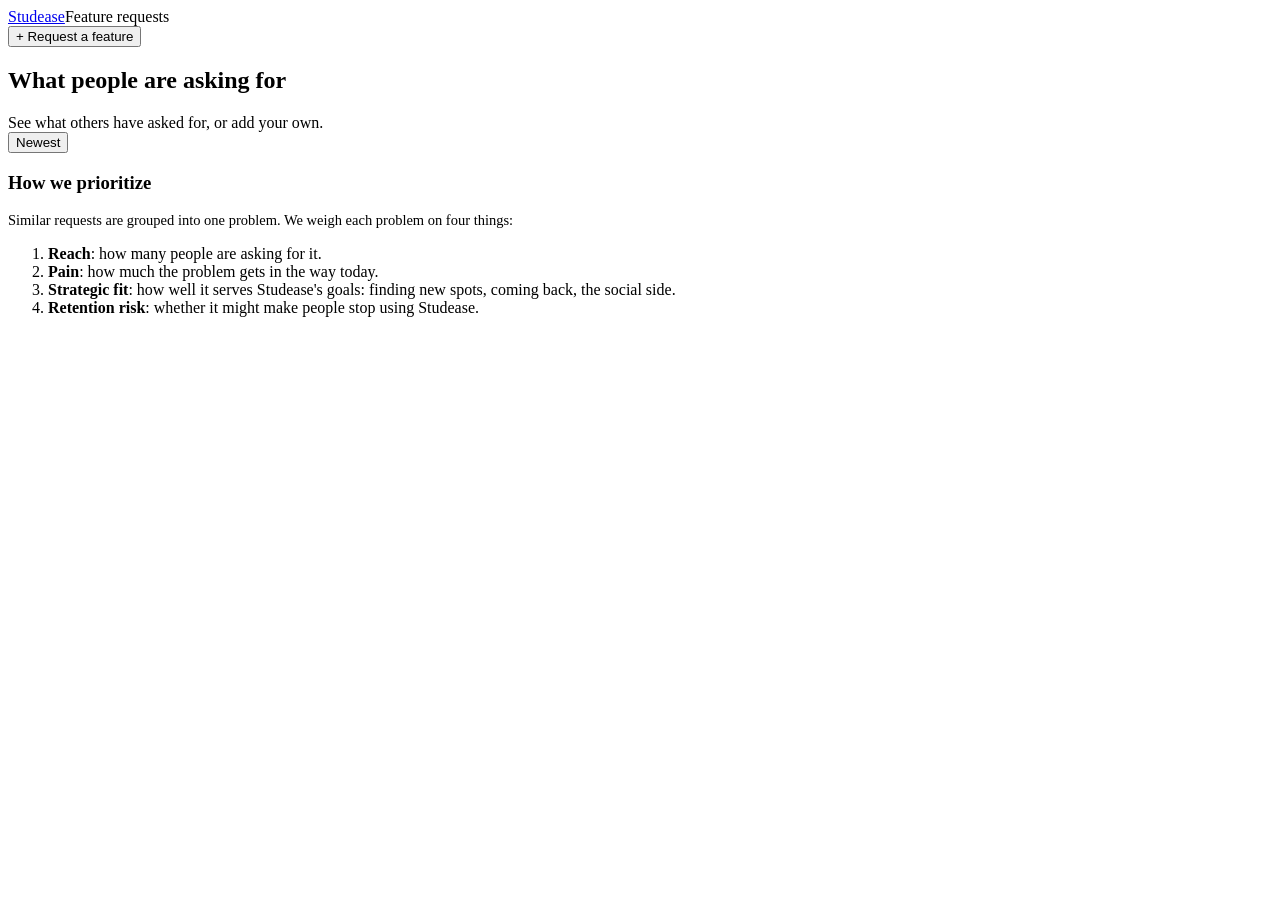
==== src/Feedback.Api/wwwroot/index.html @ 36d38425 "Walking skeleton: submit a Feature Request and see it on the board (#18) .NET 9 minimal API (src/Fee" ====
<!doctype html>
<html lang="en">
<head>
<meta charset="utf-8">
<meta name="viewport" content="width=device-width, initial-scale=1">
<title>Studease Feature Requests</title>
<link rel="preconnect" href="https://fonts.googleapis.com">
<link rel="preconnect" href="https://fonts.gstatic.com" crossorigin>
<link href="https://fonts.googleapis.com/css2?family=Fraunces:ital,opsz,wght@0,9..144,300..900;1,9..144,300..900&family=Pacifico&display=swap" rel="stylesheet">
<link rel="stylesheet" href="/css/portal.css">
</head>
<body data-page="board">
<div class="page reveal">
  <header>
    <div class="left"><a class="wordmark" href="/">Studease</a><span class="label">Feature requests</span></div>
    <button class="btn" type="button" data-open-form>+ Request a feature</button>
  </header>

  <section class="intro">
    <div>
      <h1>What people are asking for</h1>
      <p class="muted" style="margin:6px 0 0">See what others have asked for, or add your own.</p>
    </div>
    <span class="sketch sk-books" aria-hidden="true"></span>
  </section>

  <div class="tabs cats" role="tablist" aria-label="Category" id="cats"></div>
  <div class="sort">
    <span class="caption" id="count" aria-live="polite"></span>
    <div class="tabs" aria-label="Sort">
      <button class="tab" type="button" aria-selected="true">Newest</button>
    </div>
  </div>
  <div id="list"></div>

  <section class="howto">
    <h3>How we prioritize</h3>
    <p class="muted" style="margin:6px 0 0;font-size:14.5px">Similar requests are grouped into one problem. We weigh each problem on four things:</p>
    <ol>
      <li><b>Reach</b>: how many people are asking for it.</li>
      <li><b>Pain</b>: how much the problem gets in the way today.</li>
      <li><b>Strategic fit</b>: how well it serves Studease's goals: finding new spots, coming back, the social side.</li>
      <li><b>Retention risk</b>: whether it might make people stop using Studease.</li>
    </ol>
  </section>
</div>
<script type="module" src="/js/board.js"></script>
</body>
</html>
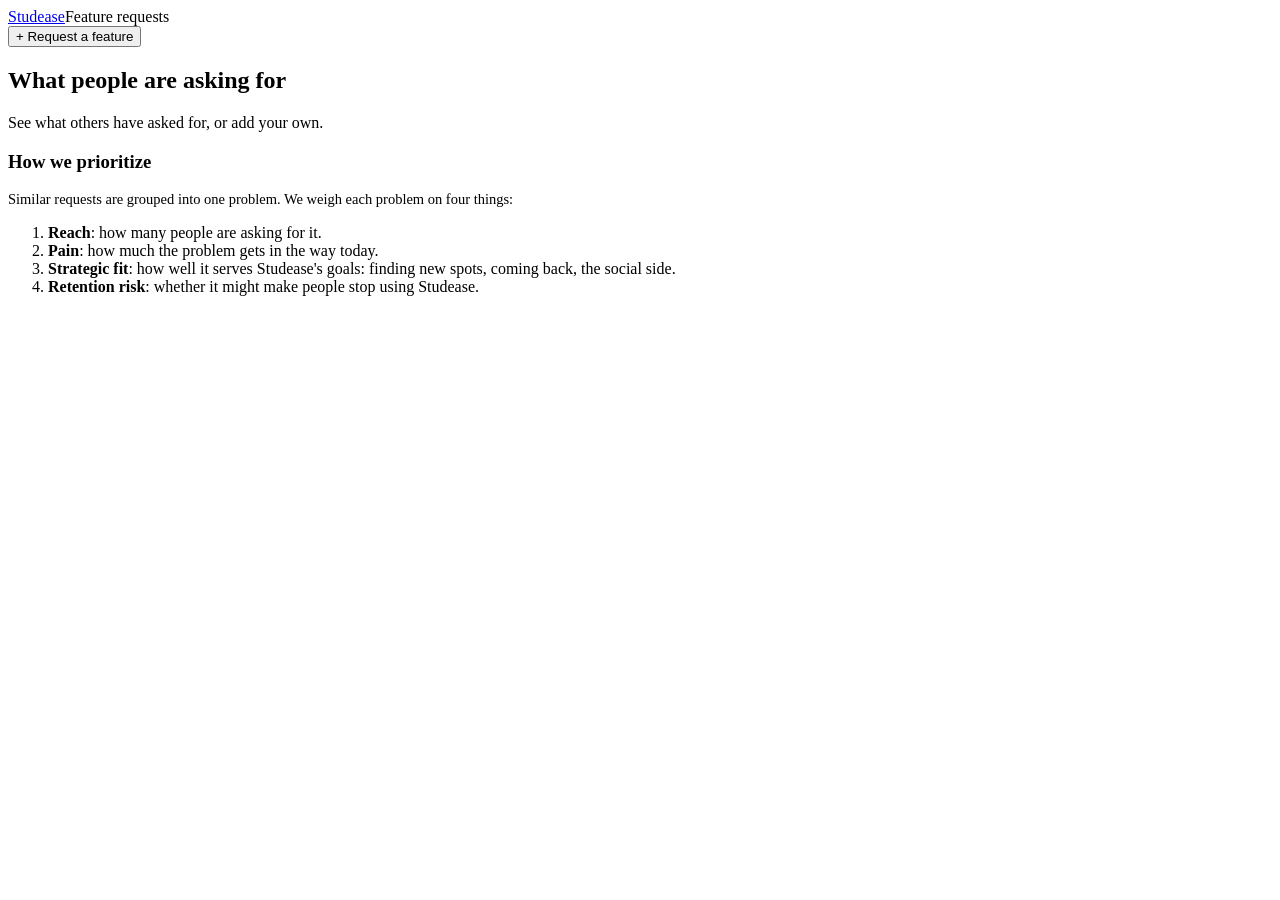
==== commit 0b57792f: "Upvote and un-upvote a Feature Request (#19) upvotes table (feature_request_id, browser_token, creat" ====
--- a/src/Feedback.Api/wwwroot/index.html
+++ b/src/Feedback.Api/wwwroot/index.html
@@ -27,9 +27,7 @@
   <div class="tabs cats" role="tablist" aria-label="Category" id="cats"></div>
   <div class="sort">
     <span class="caption" id="count" aria-live="polite"></span>
-    <div class="tabs" aria-label="Sort">
-      <button class="tab" type="button" aria-selected="true">Newest</button>
-    </div>
+    <div class="tabs" role="group" aria-label="Sort" id="sorts"></div>
   </div>
   <div id="list"></div>
 
